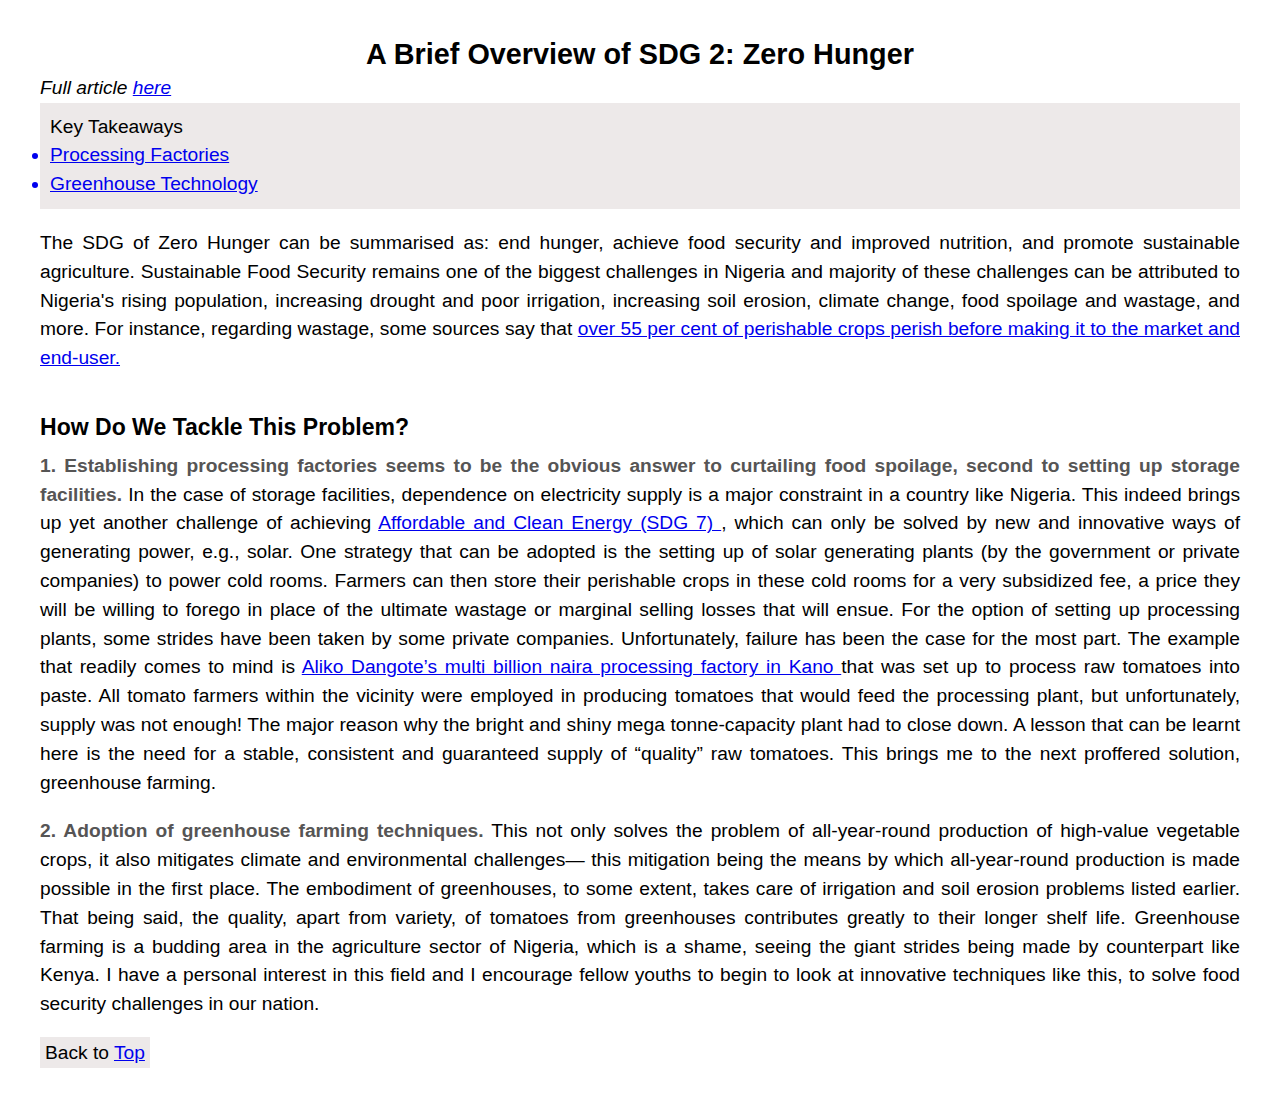
==== html/index.html @ 981dddda "create the topic blogpage as stipulated in task 4 of lessons 1 and 2" ====
<!DOCTYPE html>
<html lang="en">
    <head>
        <meta charset="UTF-8" />
        <meta http-equiv="X-UA-Compatible" content="IE=edge" />
        <meta name="viewport" content="width=device-width, initial-scale=1.0" />
        <link rel="preconnect" href="https://fonts.googleapis.com" />
        <link rel="stylesheet" href="../css/style.css" />
        <title>SDG 2: Zero Hunger</title>
    </head>

    <body>
        <div class="container">
            <h1 id="top">A Brief Overview of SDG 2: Zero Hunger</h1>
            <small> Full article <a href="https://www.linkedin.com/pulse/briefly-dissecting-some-sdgswith-respect-nigerian-economic-okeke" title="Briefly Dissecting Some of the SDGs—with respect to the Nigerian Economic Clime. Written by Deborah Okeke" target="_blank" rel="noopener">here</a></small>
            <aside>
                <span>Key Takeaways</span>
                <ul>
                    <a href="#processing-factories"
                        ><li>Processing Factories</li></a>
                    <a href="#greenhouse-tech"
                        ><li>Greenhouse Technology</li></a>
                </ul>
            </aside>

            <p>
                The SDG of Zero Hunger can be summarised as: end hunger, achieve
                food security and improved nutrition, and promote sustainable
                agriculture. Sustainable Food Security remains one of the
                biggest challenges in Nigeria and majority of these challenges
                can be attributed to Nigeria&#39;s rising population, increasing
                drought and poor irrigation, increasing soil erosion, climate
                change, food spoilage and wastage, and more. For instance,
                regarding wastage, some sources say that
                <a href="https://www.premiumtimesng.com/news/more-news/218417-55-per-cent-nigerias-fruits-vegetables-perish-consumption.html?tztc=1" title="The Agricultural Fresh Produce Growers and Exporters Association of Nigeria (AFPGEAN) says between 55 per cent and 72 per cent of fresh produce grown in the country perish before they can be consumed." target="_blank" rel="noopener">over 55 per cent of perishable crops perish before making it to the market and end-user.</a>
            </p>

            <section>
                <h2>How Do We Tackle This Problem?</h2>
                <p>
                    <strong>1. Establishing
                        <a name="processing-factories"> processing factories</a>
                        seems to be the obvious answer to curtailing food
                        spoilage, second to setting up storage
                        facilities.
                    </strong>
                    In the case of storage facilities, dependence on electricity
                    supply is a major constraint in a country like Nigeria. This
                    indeed brings up yet another challenge of achieving
                    <a href="https://sdgs.un.org/goals/goal7" title="SDG 7 Target: By 2030, ensure universal access to affordable, reliable and modern energy services" target="_blank" rel="noopener">
                        Affordable and Clean Energy (SDG 7)
                    </a>
                    , which can only be solved by new and innovative ways of
                    generating power, e.g., solar. One strategy that can be
                    adopted is the setting up of solar generating plants (by the
                    government or private companies) to power cold rooms.
                    Farmers can then store their perishable crops in these cold
                    rooms for a very subsidized fee, a price they will be
                    willing to forego in place of the ultimate wastage or
                    marginal selling losses that will ensue. For the option of
                    setting up processing plants, some strides have been taken
                    by some private companies. Unfortunately, failure has been
                    the case for the most part. The example that readily comes
                    to mind is
                    <a href="https://businesspost.ng/economy/dangotes-tomato-plant-shuts-down-again-after-five-months/" title="Dangote’s Tomato Plant Shuts Down Again After Five Months." target="_blank" rel="noopener">
                        Aliko Dangote’s multi billion naira processing factory
                        in Kano
                    </a>
                    that was set up to process raw tomatoes into paste. All
                    tomato farmers within the vicinity were employed in
                    producing tomatoes that would feed the processing plant, but
                    unfortunately, supply was not enough! The major reason why
                    the bright and shiny mega tonne-capacity plant had to close
                    down. A lesson that can be learnt here is the need for a
                    stable, consistent and guaranteed supply of “quality” raw
                    tomatoes. This brings me to the next proffered solution,
                    greenhouse farming.
                </p>

                <p> <strong>2. Adoption of <a name="greenhouse-tech">greenhouse</a> farming techniques.</strong> This not only solves the problem of all-year-round production of high-value vegetable crops, it also mitigates climate and environmental challenges— this mitigation being the means by which all-year-round production is made possible in the first place. The embodiment of greenhouses, to some extent, takes care of irrigation and soil erosion problems listed earlier. That being said, the quality, apart from variety, of tomatoes from greenhouses contributes greatly to their longer shelf life. Greenhouse farming is a budding area in the agriculture sector of Nigeria, which is a shame, seeing the giant strides being made by counterpart like Kenya. I have a personal interest in this field and I encourage fellow youths to begin to look at innovative techniques like this, to solve food security challenges in
                our nation.
                </p>
                <span>Back to <a href="#top">Top</a> </span>
            </section>
        </div>
    </body>
</html>
---- css/style.css ----
html, body, div, span, applet, object, iframe,
h1, h2, h3, h4, h5, h6, p, blockquote, pre,
a, abbr, acronym, address, big, cite, code,
del, dfn, em, img, ins, kbd, q, s, samp,
small, strike, strong, sub, sup, tt, var,
b, u, i, center,
dl, dt, dd, ol, ul, li,
fieldset, form, label, legend,
table, caption, tbody, tfoot, thead, tr, th, td,
article, aside, canvas, details, embed, 
figure, figcaption, footer, header, hgroup, 
menu, nav, output, ruby, section, summary,
time, mark, audio, video {
	margin: 0;
	padding: 0;
	border: 0;
	font-size: 100%;
	vertical-align: baseline;
}

article, aside, details, figcaption, figure, 
footer, header, hgroup, menu, nav, section {
	display: block;
}

body {
	line-height: 1;
}

ol, ul {
	list-style: none;
}

blockquote, q {
	quotes: none;
}

blockquote::before, blockquote::after,
q::before, q::after {
	content: '';
	content: none;
}

table {
	border-collapse: collapse;
	border-spacing: 0;
}

/* Do not write a css rule above here! Use the space below  */


/* Write your css below here */

* {
	box-sizing: border-box;
	font-family: Roboto, sans-serif;
}

.container {
	font-size: 1.2em;
	line-height: 1.5em;
	padding: 40px;
}

.container h1 {
	font-size: 1.5em;
	text-align: center;
	margin-bottom: 5px;
}

.container small {
	font-style: italic;
	margin-bottom: 5px;
}

.container aside {
	margin-bottom: 20px;
	background-color: #ede9e9;
	padding: 10px;
}

.container aside ul {
	list-style: disc;
}

.container > p {
	text-align: justify;
}

.container section h2 {
	margin-top: 40px;
	margin-bottom: 10px;
	font-size: 1.2em;
}

.container section p {
	text-align: justify;
	margin-bottom: 20px;
}

.container section p strong {
	color: #565555;
}

.container section span {
	background-color: #ede9e9;
	padding: 5px;
}
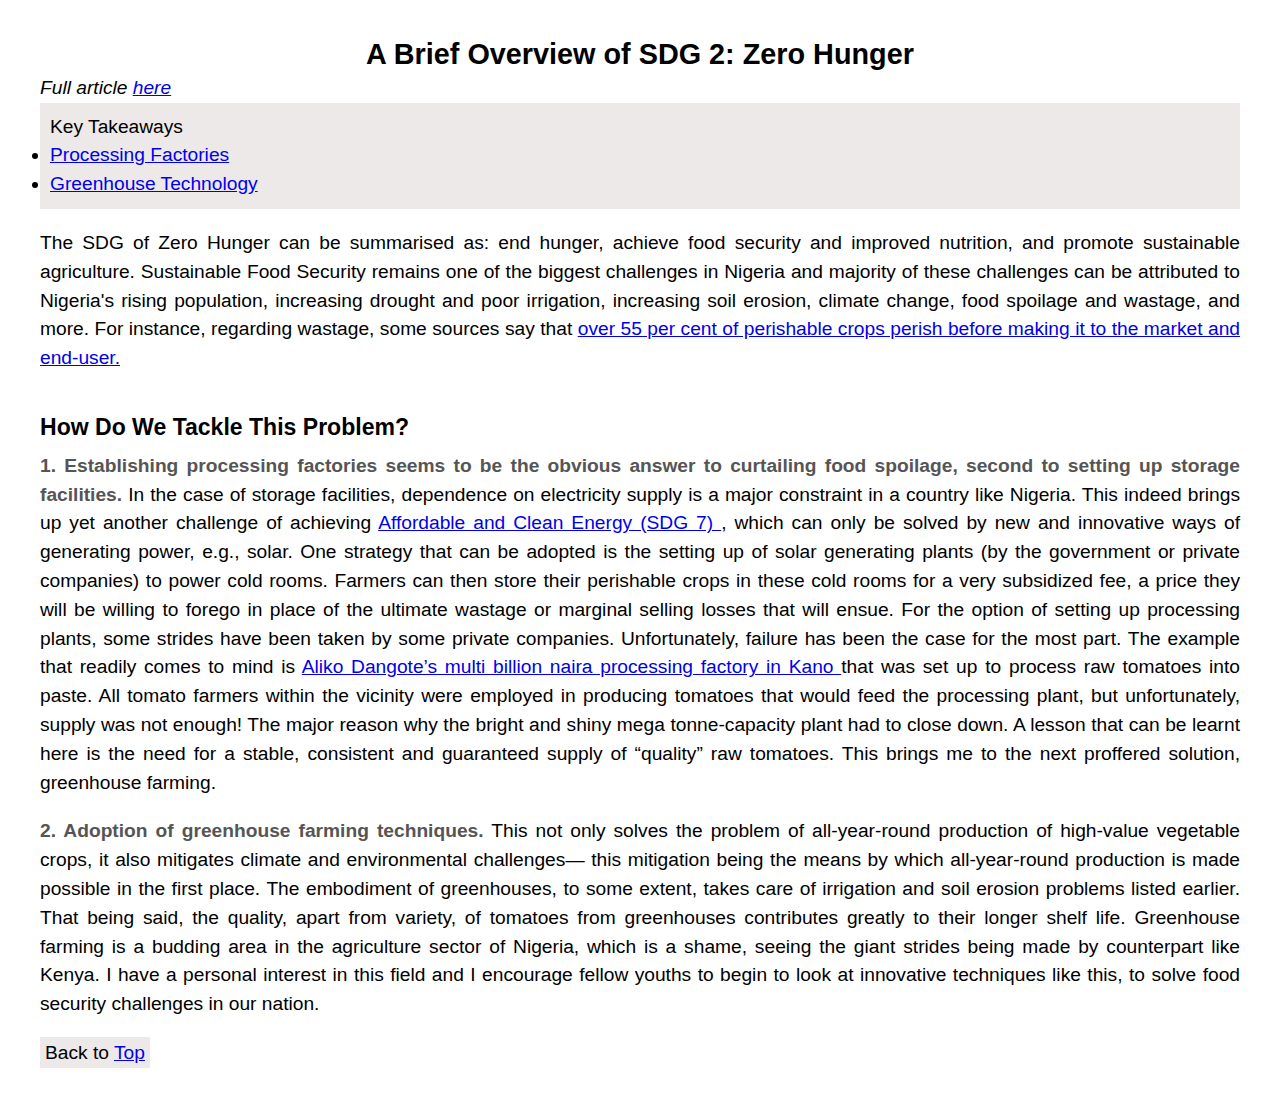
==== commit 21b23adf: "modify the index.html file" ====
--- a/html/index.html
+++ b/html/index.html
@@ -8,7 +8,6 @@
         <link rel="stylesheet" href="../css/style.css" />
         <title>SDG 2: Zero Hunger</title>
     </head>
-
     <body>
         <div class="container">
             <h1 id="top">A Brief Overview of SDG 2: Zero Hunger</h1>
@@ -16,13 +15,10 @@
             <aside>
                 <span>Key Takeaways</span>
                 <ul>
-                    <a href="#processing-factories"
-                        ><li>Processing Factories</li></a>
-                    <a href="#greenhouse-tech"
-                        ><li>Greenhouse Technology</li></a>
+                    <li><a href="#processing-factories">Processing Factories</a></li>
+                    <li><a href="#greenhouse-tech">Greenhouse Technology</a></li>
                 </ul>
             </aside>
-
             <p>
                 The SDG of Zero Hunger can be summarised as: end hunger, achieve
                 food security and improved nutrition, and promote sustainable
@@ -34,7 +30,6 @@
                 regarding wastage, some sources say that
                 <a href="https://www.premiumtimesng.com/news/more-news/218417-55-per-cent-nigerias-fruits-vegetables-perish-consumption.html?tztc=1" title="The Agricultural Fresh Produce Growers and Exporters Association of Nigeria (AFPGEAN) says between 55 per cent and 72 per cent of fresh produce grown in the country perish before they can be consumed." target="_blank" rel="noopener">over 55 per cent of perishable crops perish before making it to the market and end-user.</a>
             </p>
-
             <section>
                 <h2>How Do We Tackle This Problem?</h2>
                 <p>
@@ -76,7 +71,6 @@
                     tomatoes. This brings me to the next proffered solution,
                     greenhouse farming.
                 </p>
-
                 <p> <strong>2. Adoption of <a name="greenhouse-tech">greenhouse</a> farming techniques.</strong> This not only solves the problem of all-year-round production of high-value vegetable crops, it also mitigates climate and environmental challenges— this mitigation being the means by which all-year-round production is made possible in the first place. The embodiment of greenhouses, to some extent, takes care of irrigation and soil erosion problems listed earlier. That being said, the quality, apart from variety, of tomatoes from greenhouses contributes greatly to their longer shelf life. Greenhouse farming is a budding area in the agriculture sector of Nigeria, which is a shame, seeing the giant strides being made by counterpart like Kenya. I have a personal interest in this field and I encourage fellow youths to begin to look at innovative techniques like this, to solve food security challenges in
                 our nation.
                 </p>
@@ -84,4 +78,4 @@
             </section>
         </div>
     </body>
-</html>
+</html>